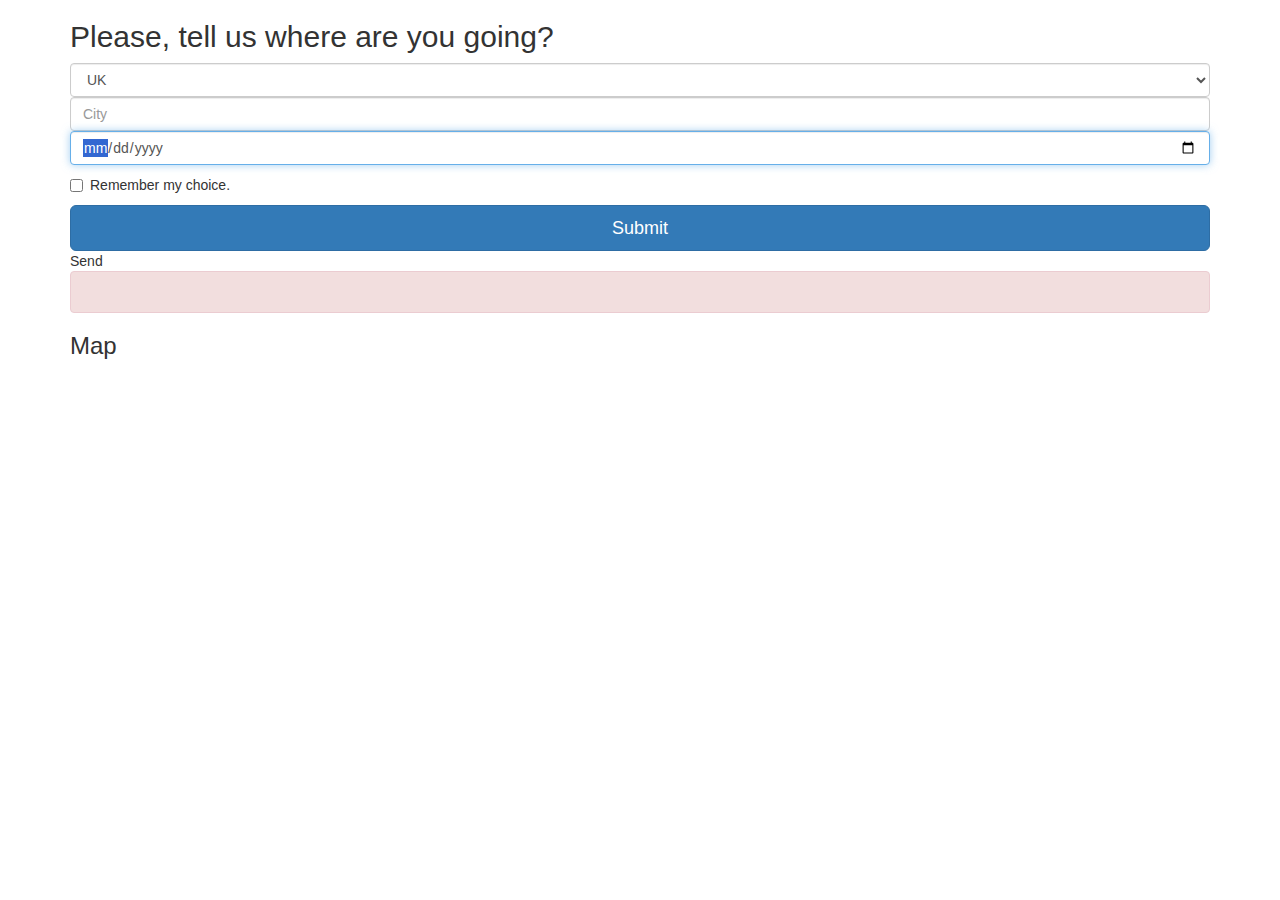
==== index.html @ 94535609 "111" ====
<!DOCTYPE>
<html>
<head>
    <meta charset="utf-8">
    <meta http-equiv="X-UA-Compatible" content="IE=edge">
    <meta name="viewport" content="width=device-width, initial-scale=1">
    <!-- The above 3 meta tags *must* come first in the head; any other head content must come *after* these tags -->
    <meta name="description" content="">
    <meta name="" content="Destinfo">
    <link rel="icon" href="">

    <title>Destinfo</title>

    <!-- Bootstrap core CSS -->
    <link href="bootstrap-3.3.7-dist/css/bootstrap.min.css" rel="stylesheet">

    <!-- HTML5 shim and Respond.js for IE8 support of HTML5 elements and media queries -->
    <!--[if lt IE 9]>
      <script src="https://oss.maxcdn.com/html5shiv/3.7.3/html5shiv.min.js"></script>
      <script src="https://oss.maxcdn.com/respond/1.4.2/respond.min.js"></script>
    <![endif]-->
    <script type="text/javascript" src="http://maps.google.com/maps/api/js?sensor=false"></script>
     <script type="text/javascript" src="form-valid.js" defer></script>
     <script type="text/javascript" src="skyscan.js" defer></script>
    <script type="text/javascript" src="map.js"></script>
    <style>
      #map_canvas  {
        height: 400px;
        width: 100%;
       }
        
    </style>
  </head>
<body>
    <div class="container">

      <form id="myForm" class="form-signin" name="myForm" onsubmit="return validateForm()" method="post" novalidate>
        <h2 class="form-signin-heading">Please, tell us where are you going?</h2>
        <label for="inputCountry" class="sr-only">Country</label>
        <select name="country" class="form-control">
        <option value="UK">UK</option>
        <option value="USA">USA</option>
        <option value="France">France</option>
        <option value="Germany">Germany</option>
        <option value="Spain">Spain</option>
        <option value="Japan">Japan</option>
        <option value="Brazil">Brazil</option>
        <option value="Italy">Italy</option>
        <option value="Sweden">Sweden</option>
        </select>

        <label for="inputCity" class="sr-only">City</label>
        <input type="text" id="inputCity" name="city" class="form-control" placeholder="City" required data-error-message="You have to write where are you going">
        <label for="inputDate" class="sr-only">Date</label>
        <input type="Date" id="inputDate" class="form-control" placeholder="Date" required autofocus="" data-error-message="You have to write when are you flying">
              
        <div class="checkbox">
          <label>
            <input type="checkbox" value="Remember my choice"> Remember my choice.
          </label>
        </div>
        <input id="submit" class="btn btn-lg btn-primary btn-block" type="submit">Send</input>
    
      <div class="alert alert-danger">
        <ol id="links">
          
        </ol>  
            
    </form>
    </div>
        
      <h3>Map</h3>
    <div id="map_canvas" >
    
    
    </div>   
      </div>
    
    
</body>

</html>
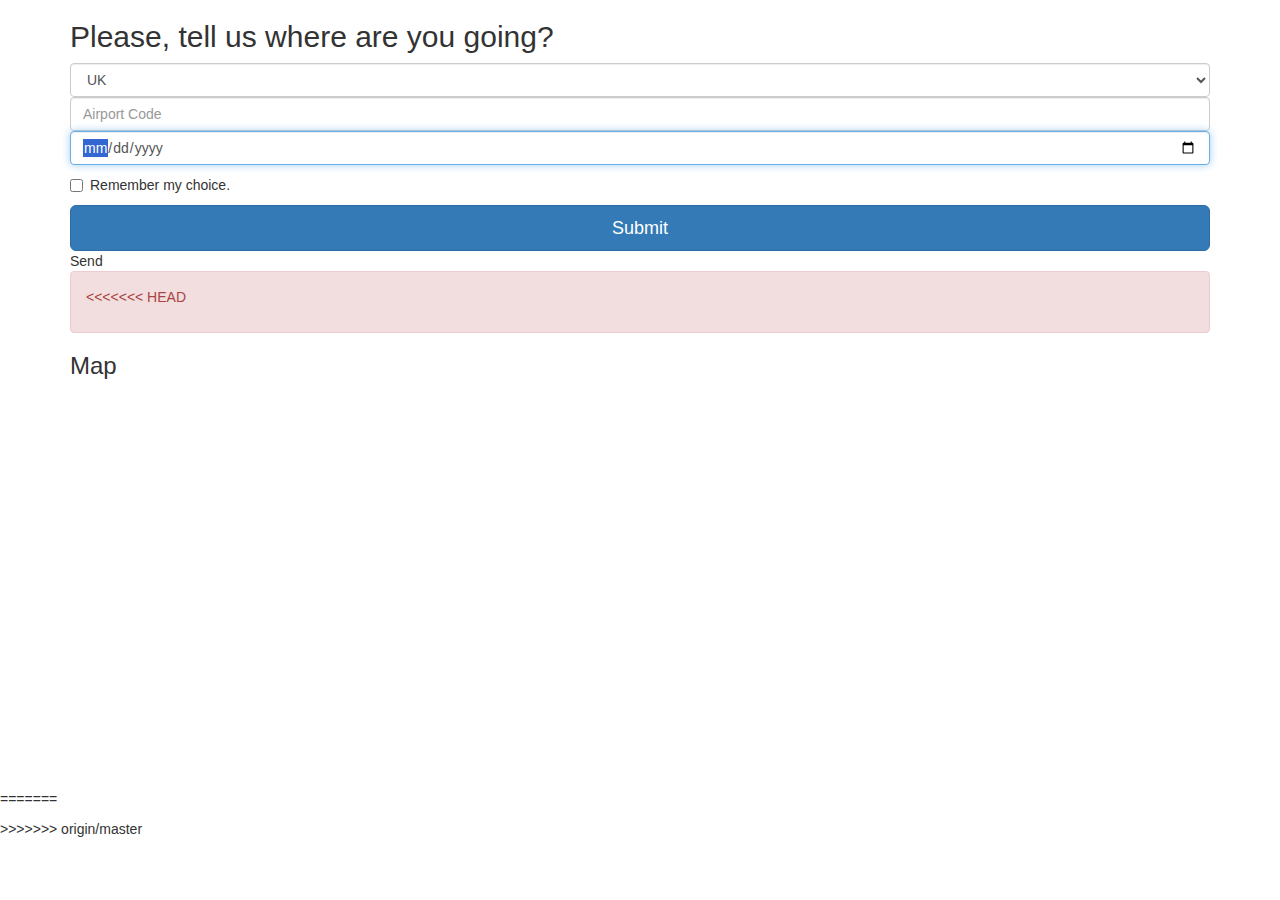
==== commit a941820c: "Merge remote-tracking branch 'origin/master'" ====
--- a/index.html
+++ b/index.html
@@ -50,18 +50,19 @@
         </select>
 
         <label for="inputCity" class="sr-only">City</label>
-        <input type="text" id="inputCity" name="city" class="form-control" placeholder="City" required data-error-message="You have to write where are you going">
+        <input type="text" id="inputCity" name="city" class="form-control" placeholder="Airport Code" required data-error-message="You have to write where are you going">
         <label for="inputDate" class="sr-only">Date</label>
         <input type="Date" id="inputDate" class="form-control" placeholder="Date" required autofocus="" data-error-message="You have to write when are you flying">
-              
+
         <div class="checkbox">
           <label>
             <input type="checkbox" value="Remember my choice"> Remember my choice.
           </label>
         </div>
         <input id="submit" class="btn btn-lg btn-primary btn-block" type="submit">Send</input>
-    
+
       <div class="alert alert-danger">
+<<<<<<< HEAD
         <ol id="links">
           
         </ol>  
@@ -79,4 +80,18 @@
     
 </body>
 
-</html>+</html>
+=======
+        <ol>
+
+        </ol>
+      </div>
+
+    </form>
+
+
+    </div>
+
+</body>
+</html>
+>>>>>>> origin/master
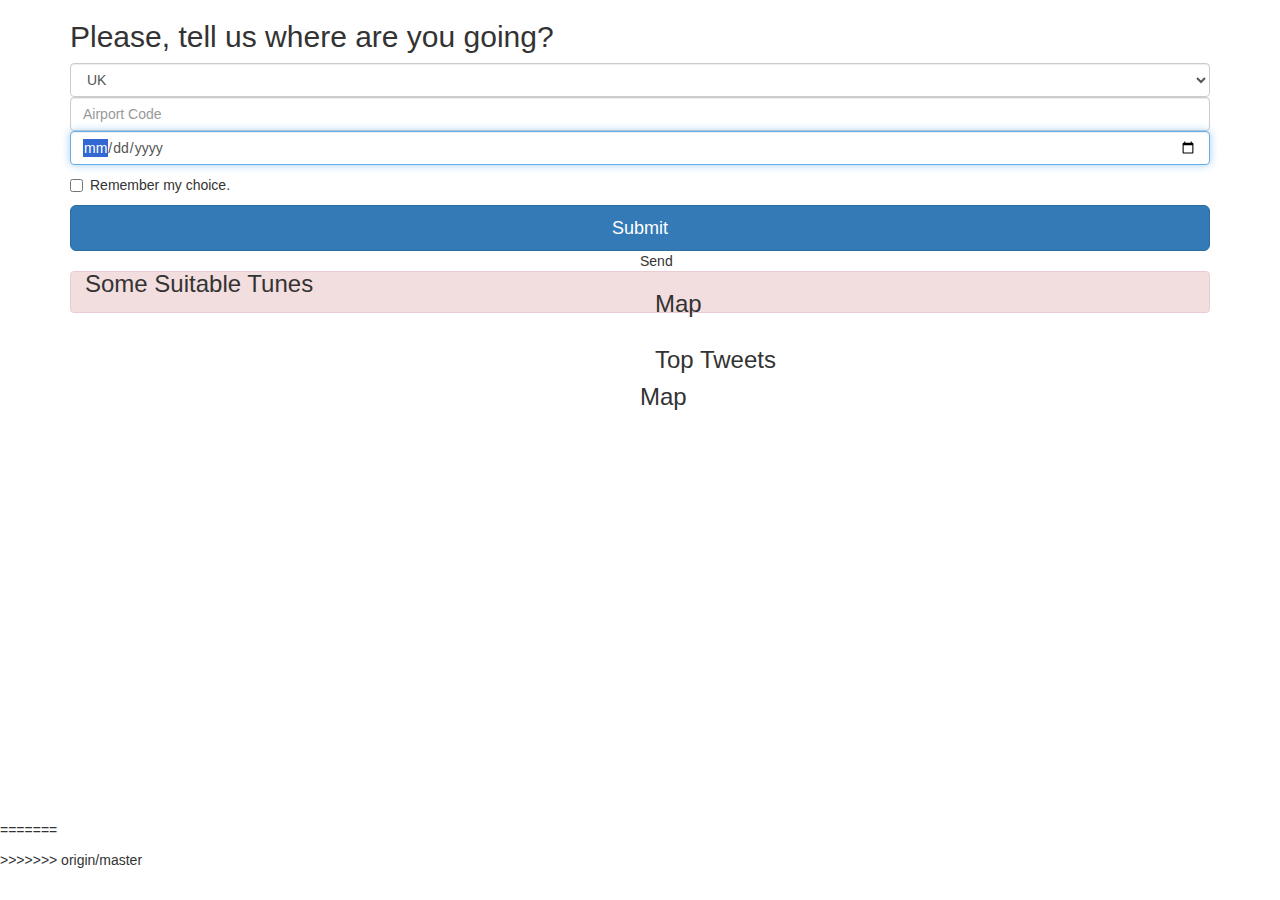
==== commit c5f47524: "111" ====
--- a/index.html
+++ b/index.html
@@ -19,10 +19,11 @@
       <script src="https://oss.maxcdn.com/html5shiv/3.7.3/html5shiv.min.js"></script>
       <script src="https://oss.maxcdn.com/respond/1.4.2/respond.min.js"></script>
     <![endif]-->
+    <script type="text/javascript" src="jquery-3.1.1.js"></script>
     <script type="text/javascript" src="http://maps.google.com/maps/api/js?sensor=false"></script>
      <script type="text/javascript" src="form-valid.js" defer></script>
      <script type="text/javascript" src="skyscan.js" defer></script>
-    <script type="text/javascript" src="map.js"></script>
+     <script type="text/javascript" src="map.js" ></script>
     <style>
       #map_canvas  {
         height: 400px;
@@ -37,7 +38,7 @@
       <form id="myForm" class="form-signin" name="myForm" onsubmit="return validateForm()" method="post" novalidate>
         <h2 class="form-signin-heading">Please, tell us where are you going?</h2>
         <label for="inputCountry" class="sr-only">Country</label>
-        <select name="country" class="form-control">
+        <select name="country" id="country" class="form-control">
         <option value="UK">UK</option>
         <option value="USA">USA</option>
         <option value="France">France</option>
@@ -60,9 +61,32 @@
           </label>
         </div>
         <input id="submit" class="btn btn-lg btn-primary btn-block" type="submit">Send</input>
+        
+        <div class="col-md-6 portfolio-item">
+        <div id="music">
+          <h3>Some Suitable Tunes</h3>
+          <iframe src="https://spotifycharts.com/regional/gb/daily/latest" width="300" height="80" frameborder="0" allowtransparency="true"></iframe>
+          <!--This shows the regional top tracks for this city! -->
+
+        </div>
+      </div>
+      <div class="col-md-6 portfolio-item">
+        <div id="mapresults">
+          <h3>Map</h3>
+        </div>
+      </div>
+
+      <div class="col-md-6 portfolio-item">
+        <div id="twitter">
+          <h3>Top Tweets</h3>
+          <a class="twitter-timeline"  href="#" data-widget-id="807817939906863104"></a>
+          <script>!function(d,s,id){var js,fjs=d.getElementsByTagName(s)[0],p=/^http:/.test(d.location)?'http':'https';if(!d.getElementById(id)){js=d.createElement(s);js.id=id;js.src=p+"://platform.twitter.com/widgets.js";fjs.parentNode.insertBefore(js,fjs);}}(document,"script","twitter-wjs");</script>
+
+        </div>
+      </div>
+
 
       <div class="alert alert-danger">
-<<<<<<< HEAD
         <ol id="links">
           
         </ol>  
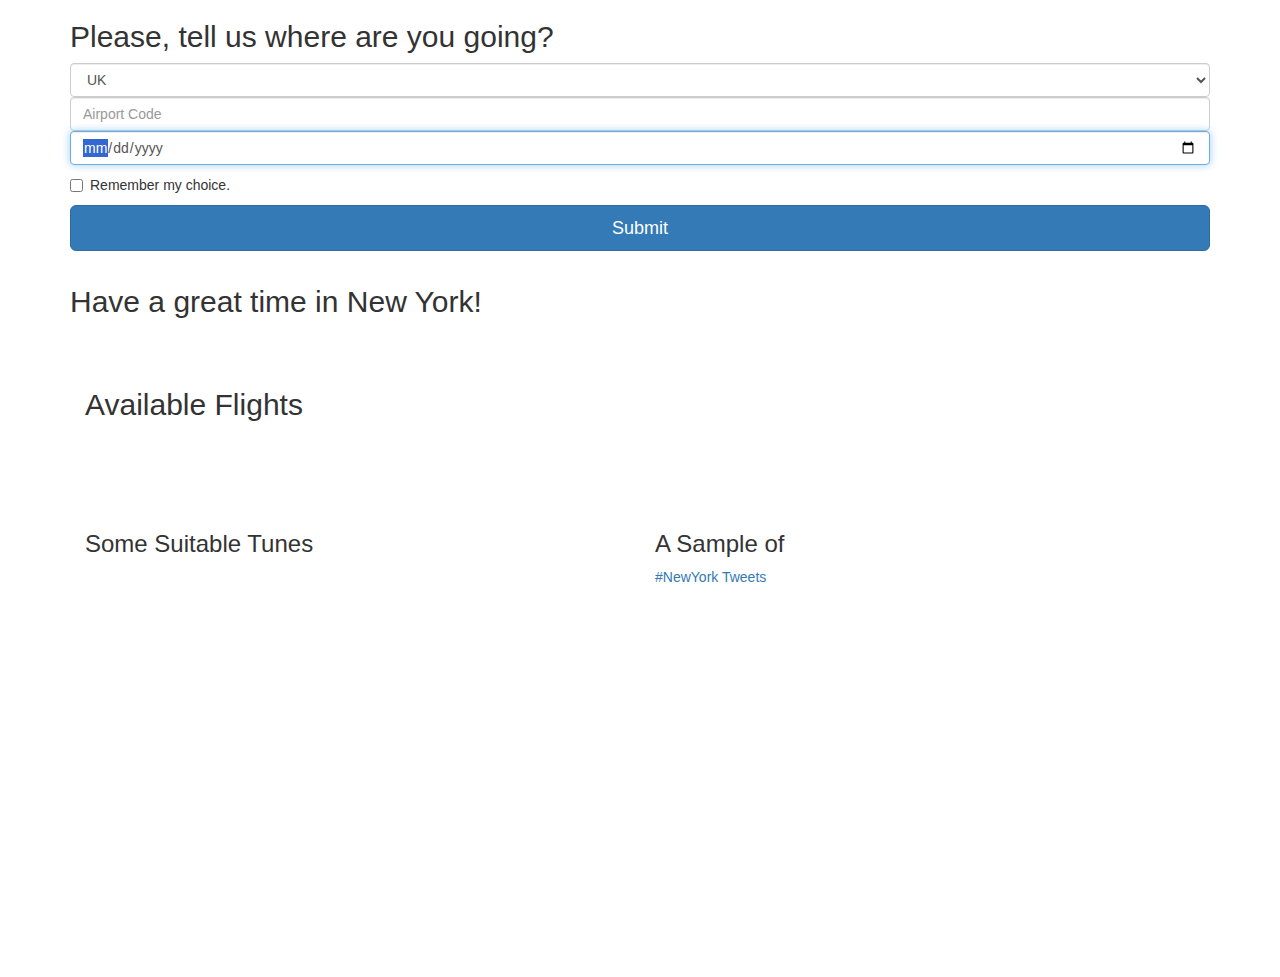
==== commit 5b9b95de: "???" ====
--- a/index.html
+++ b/index.html
@@ -29,7 +29,7 @@
         height: 400px;
         width: 100%;
        }
-        
+
     </style>
   </head>
 <body>
@@ -55,57 +55,57 @@
         <label for="inputDate" class="sr-only">Date</label>
         <input type="Date" id="inputDate" class="form-control" placeholder="Date" required autofocus="" data-error-message="You have to write when are you flying">
 
+
         <div class="checkbox">
           <label>
             <input type="checkbox" value="Remember my choice"> Remember my choice.
           </label>
         </div>
-        <input id="submit" class="btn btn-lg btn-primary btn-block" type="submit">Send</input>
-        
-        <div class="col-md-6 portfolio-item">
-        <div id="music">
-          <h3>Some Suitable Tunes</h3>
-          <iframe src="https://spotifycharts.com/regional/gb/daily/latest" width="300" height="80" frameborder="0" allowtransparency="true"></iframe>
-          <!--This shows the regional top tracks for this city! -->
+        <input id="submit" class="btn btn-lg btn-primary btn-block" type="submit" onclick="showDiv('newyorkcontent')"></input>
 
+
+
+
+    </form>
+    </div>
+
+    <div id="woz-content newyorkcontent">
+      <div class="container">
+        <h2 class="form-signin-heading">Have a great time in New York!<div id="boldStuff"></div></h2>
+      </div>
+      <br></br>
+      <div class="container">
+          <div class="container" id="flightresults">
+            <h2 class="form-signin-heading">Available Flights</h2>
+          </div>
+          <br></br><br></br>
+          <div class="col-md-6 portfolio-item">
+            <div id="music">
+              <h3>Some Suitable Tunes</h3>
+              <iframe src="https://spotifycharts.com/regional/us/daily/latest" width="400" height="400" frameborder="0" allowtransparency="true"></iframe>
+
+              <!--This shows the regional top tracks for this city! -->
+
+            </div>
+          </div>
+
+          <div class="col-md-6 portfolio-item">
+            <div id="twitter">
+              <h3>A Sample of</h3>
+              <a class="twitter-timeline"  href="https://twitter.com/hashtag/NewYork" data-widget-id="807826059404201984">#NewYork Tweets</a>
+<script>!function(d,s,id){var js,fjs=d.getElementsByTagName(s)[0],p=/^http:/.test(d.location)?'http':'https';if(!d.getElementById(id)){js=d.createElement(s);js.id=id;js.src=p+"://platform.twitter.com/widgets.js";fjs.parentNode.insertBefore(js,fjs);}}(document,"script","twitter-wjs");</script>
+
+
+            </div>
+          </div>
         </div>
-      </div>
-      <div class="col-md-6 portfolio-item">
-        <div id="mapresults">
-          <h3>Map</h3>
-        </div>
-      </div>
 
-      <div class="col-md-6 portfolio-item">
-        <div id="twitter">
-          <h3>Top Tweets</h3>
-          <a class="twitter-timeline"  href="#" data-widget-id="807817939906863104"></a>
-          <script>!function(d,s,id){var js,fjs=d.getElementsByTagName(s)[0],p=/^http:/.test(d.location)?'http':'https';if(!d.getElementById(id)){js=d.createElement(s);js.id=id;js.src=p+"://platform.twitter.com/widgets.js";fjs.parentNode.insertBefore(js,fjs);}}(document,"script","twitter-wjs");</script>
 
-        </div>
       </div>
 
 
-      <div class="alert alert-danger">
-        <ol id="links">
-          
-        </ol>  
-            
-    </form>
-    </div>
-        
-      <h3>Map</h3>
-    <div id="map_canvas" >
-    
-    
-    </div>   
-      </div>
-    
-    
-</body>
 
-</html>
-=======
+
         <ol>
 
         </ol>
@@ -118,4 +118,3 @@
 
 </body>
 </html>
->>>>>>> origin/master
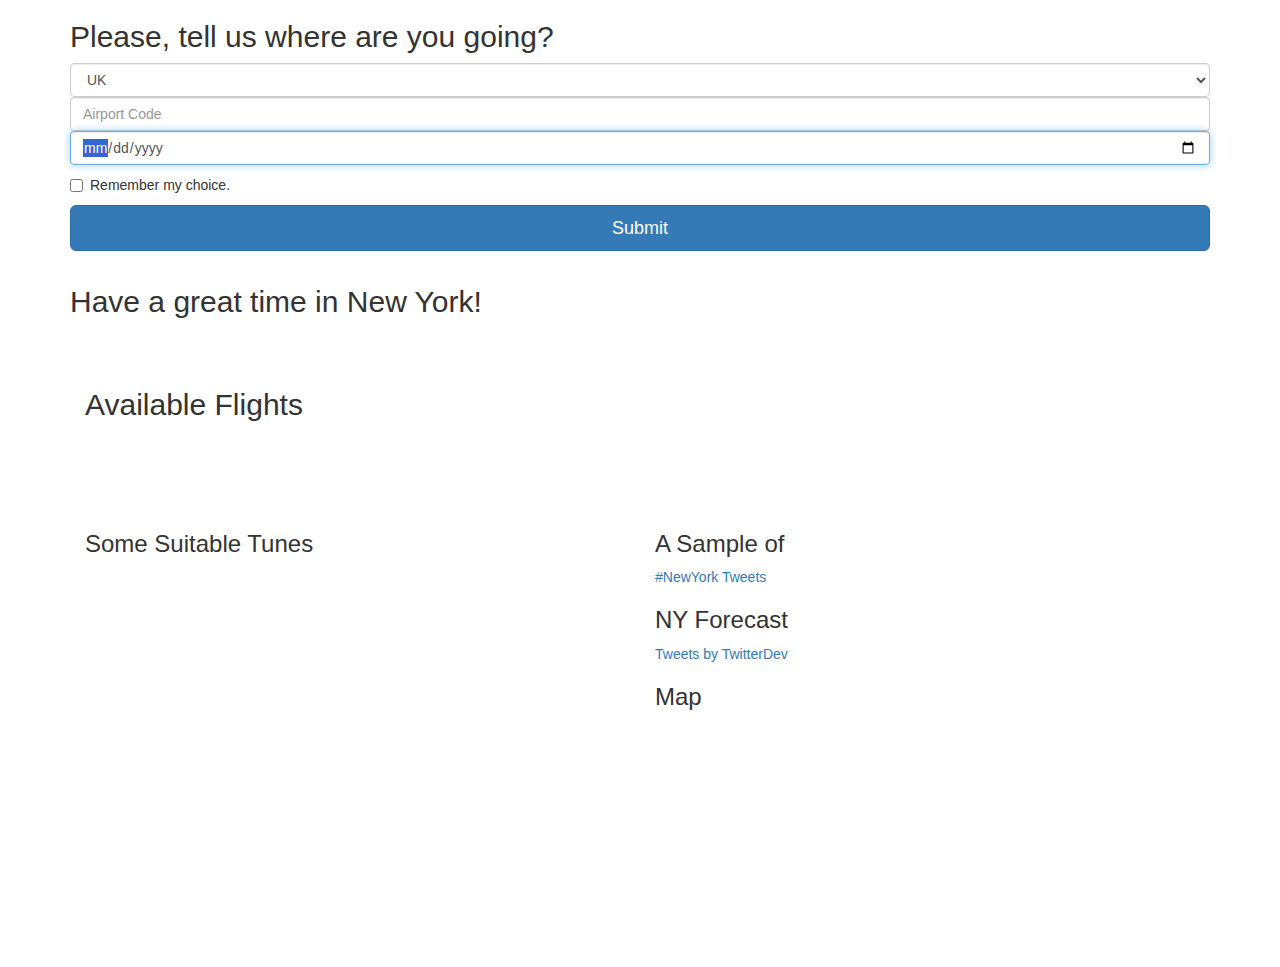
==== commit a28ebeda: "added forcast and wrapping for map" ====
--- a/index.html
+++ b/index.html
@@ -92,13 +92,25 @@
           <div class="col-md-6 portfolio-item">
             <div id="twitter">
               <h3>A Sample of</h3>
-              <a class="twitter-timeline"  href="https://twitter.com/hashtag/NewYork" data-widget-id="807826059404201984">#NewYork Tweets</a>
+              <a class="twitter-timeline" data-width="400" data-height="450" href="https://twitter.com/hashtag/NewYork" data-widget-id="807826059404201984">#NewYork Tweets</a>
 <script>!function(d,s,id){var js,fjs=d.getElementsByTagName(s)[0],p=/^http:/.test(d.location)?'http':'https';if(!d.getElementById(id)){js=d.createElement(s);js.id=id;js.src=p+"://platform.twitter.com/widgets.js";fjs.parentNode.insertBefore(js,fjs);}}(document,"script","twitter-wjs");</script>
 
 
             </div>
           </div>
-        </div>
+
+          <div class="col-md-6 portfolio-item">
+            <div id="twitter">
+              <h3>NY Forecast</h3>
+              <a class="twitter-timeline" data-width="400" data-height="450" href="https://twitter.com/NYForecast">Tweets by TwitterDev</a> <script async src="//platform.twitter.com/widgets.js" charset="utf-8"></script>
+            </div>
+          </div>
+
+          <div class="col-md-6 portfolio-item">
+        <div id="mapresults">
+          <h3>Map</h3>
+         </div>
+       </div>
 
 
       </div>
@@ -106,12 +118,9 @@
 
 
 
-        <ol>
 
-        </ol>
       </div>
 
-    </form>
 
 
     </div>
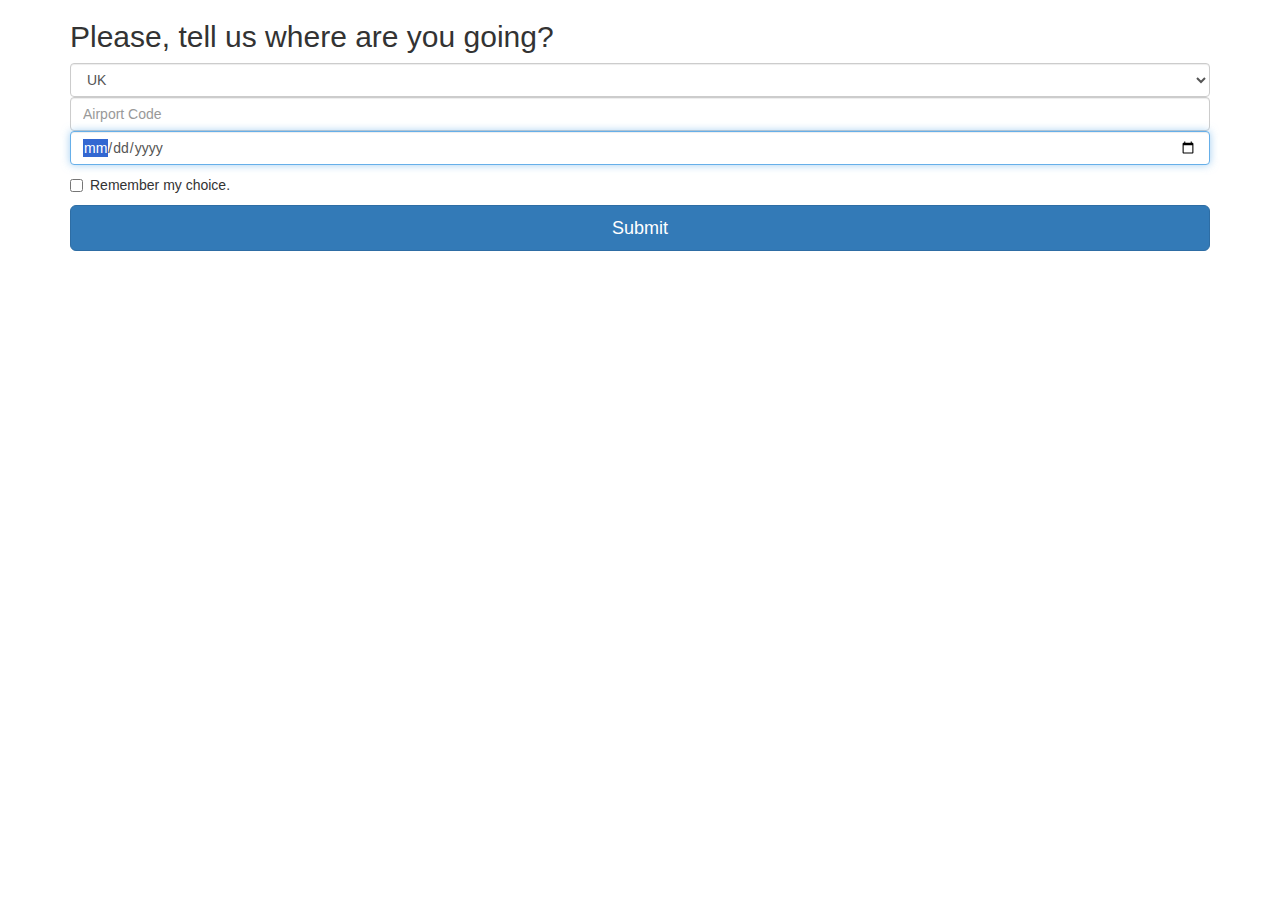
==== commit a0f58dc9: "all on one page" ====
--- a/index.html
+++ b/index.html
@@ -27,7 +27,7 @@
     <style>
       #map_canvas  {
         height: 400px;
-        width: 100%;
+        width:  400px;
        }
 
     </style>
@@ -69,7 +69,7 @@
     </form>
     </div>
 
-    <div id="woz-content newyorkcontent">
+    <div id="woz-content newyorkcontent" style="display:none">
       <div class="container">
         <h2 class="form-signin-heading">Have a great time in New York!<div id="boldStuff"></div></h2>
       </div>
@@ -91,7 +91,7 @@
 
           <div class="col-md-6 portfolio-item">
             <div id="twitter">
-              <h3>A Sample of</h3>
+              <h3>A sample of #NewYork</h3>
               <a class="twitter-timeline" data-width="400" data-height="450" href="https://twitter.com/hashtag/NewYork" data-widget-id="807826059404201984">#NewYork Tweets</a>
 <script>!function(d,s,id){var js,fjs=d.getElementsByTagName(s)[0],p=/^http:/.test(d.location)?'http':'https';if(!d.getElementById(id)){js=d.createElement(s);js.id=id;js.src=p+"://platform.twitter.com/widgets.js";fjs.parentNode.insertBefore(js,fjs);}}(document,"script","twitter-wjs");</script>
 
@@ -109,6 +109,7 @@
           <div class="col-md-6 portfolio-item">
         <div id="mapresults">
           <h3>Map</h3>
+          <div id="map_canvas">
          </div>
        </div>
 
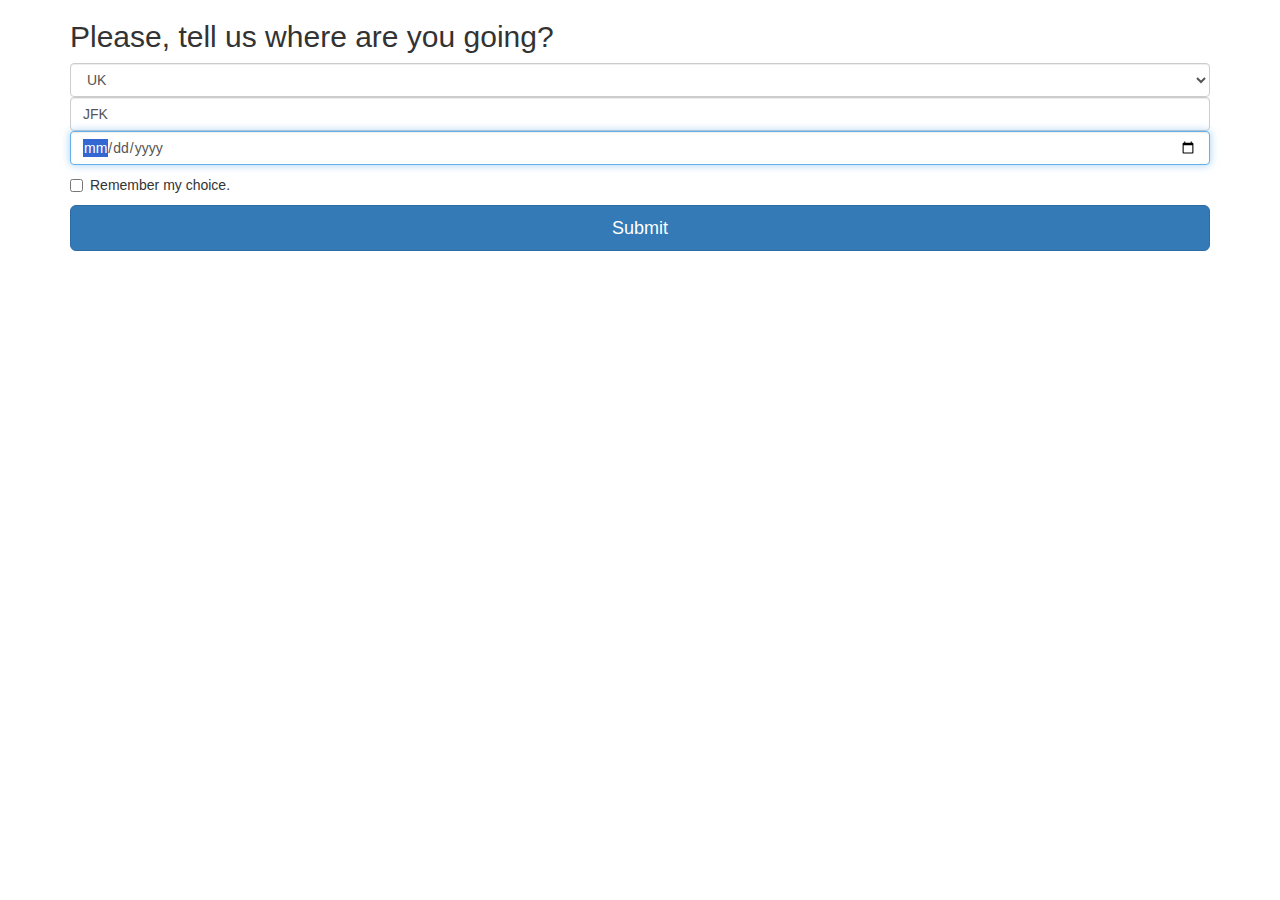
==== commit 98424f58: "actual last commit" ====
--- a/index.html
+++ b/index.html
@@ -51,7 +51,7 @@
         </select>
 
         <label for="inputCity" class="sr-only">City</label>
-        <input type="text" id="inputCity" name="city" class="form-control" placeholder="Airport Code" required data-error-message="You have to write where are you going">
+        <input type="text" id="inputCity" name="city" class="form-control" value="JFK" required data-error-message="You have to write where are you going">
         <label for="inputDate" class="sr-only">Date</label>
         <input type="Date" id="inputDate" class="form-control" placeholder="Date" required autofocus="" data-error-message="You have to write when are you flying">
 
@@ -61,7 +61,7 @@
             <input type="checkbox" value="Remember my choice"> Remember my choice.
           </label>
         </div>
-        <input id="submit" class="btn btn-lg btn-primary btn-block" type="submit" onclick="showDiv('newyorkcontent')"></input>
+        <input id="submit" class="btn btn-lg btn-primary btn-block" type="submit"></input>
 
 
 
@@ -69,20 +69,24 @@
     </form>
     </div>
 
-    <div id="woz-content newyorkcontent" style="display:none">
+    <div id="woz-content" style="display:none">
+      
       <div class="container">
-        <h2 class="form-signin-heading">Have a great time in New York!<div id="boldStuff"></div></h2>
+        <h2 class="form-signin-heading">Have a great time!<div id="boldStuff"></div></h2>
       </div>
       <br></br>
       <div class="container">
           <div class="container" id="flightresults">
             <h2 class="form-signin-heading">Available Flights</h2>
+          <ol id="links">
+            
+          </ol>
           </div>
           <br></br><br></br>
           <div class="col-md-6 portfolio-item">
             <div id="music">
               <h3>Some Suitable Tunes</h3>
-              <iframe src="https://spotifycharts.com/regional/us/daily/latest" width="400" height="400" frameborder="0" allowtransparency="true"></iframe>
+              <iframe src="https://spotifycharts.com/regional" width="400" height="400" frameborder="0" allowtransparency="true"></iframe>
 
               <!--This shows the regional top tracks for this city! -->
 
@@ -91,17 +95,18 @@
 
           <div class="col-md-6 portfolio-item">
             <div id="twitter">
-              <h3>A sample of #NewYork</h3>
-              <a class="twitter-timeline" data-width="400" data-height="450" href="https://twitter.com/hashtag/NewYork" data-widget-id="807826059404201984">#NewYork Tweets</a>
-<script>!function(d,s,id){var js,fjs=d.getElementsByTagName(s)[0],p=/^http:/.test(d.location)?'http':'https';if(!d.getElementById(id)){js=d.createElement(s);js.id=id;js.src=p+"://platform.twitter.com/widgets.js";fjs.parentNode.insertBefore(js,fjs);}}(document,"script","twitter-wjs");</script>
-
-
+              <a id="twitter" class="twitter-timeline"  href="https://twitter.com/hashtag/news" data-widget-id="807893939776798720">#news Tweets</a>
+            <script>!function(d,s,id){var js,fjs=d.getElementsByTagName(s)[0],p=/^http:/.test(d.location)?'http':'https';if(!d.getElementById(id)){js=d.createElement(s);js.id=id;js.src=p+"://platform.twitter.com/widgets.js";fjs.parentNode.insertBefore(js,fjs);}}(document,"script","twitter-wjs");</script>
+                <h3>A Sample of</h3>
+              <ol id="twitlink">
+                
+              </ol>
             </div>
           </div>
 
           <div class="col-md-6 portfolio-item">
-            <div id="twitter">
-              <h3>NY Forecast</h3>
+            <div id="twitter_forecast">
+              <h3> Weather Forecast</h3>
               <a class="twitter-timeline" data-width="400" data-height="450" href="https://twitter.com/NYForecast">Tweets by TwitterDev</a> <script async src="//platform.twitter.com/widgets.js" charset="utf-8"></script>
             </div>
           </div>
